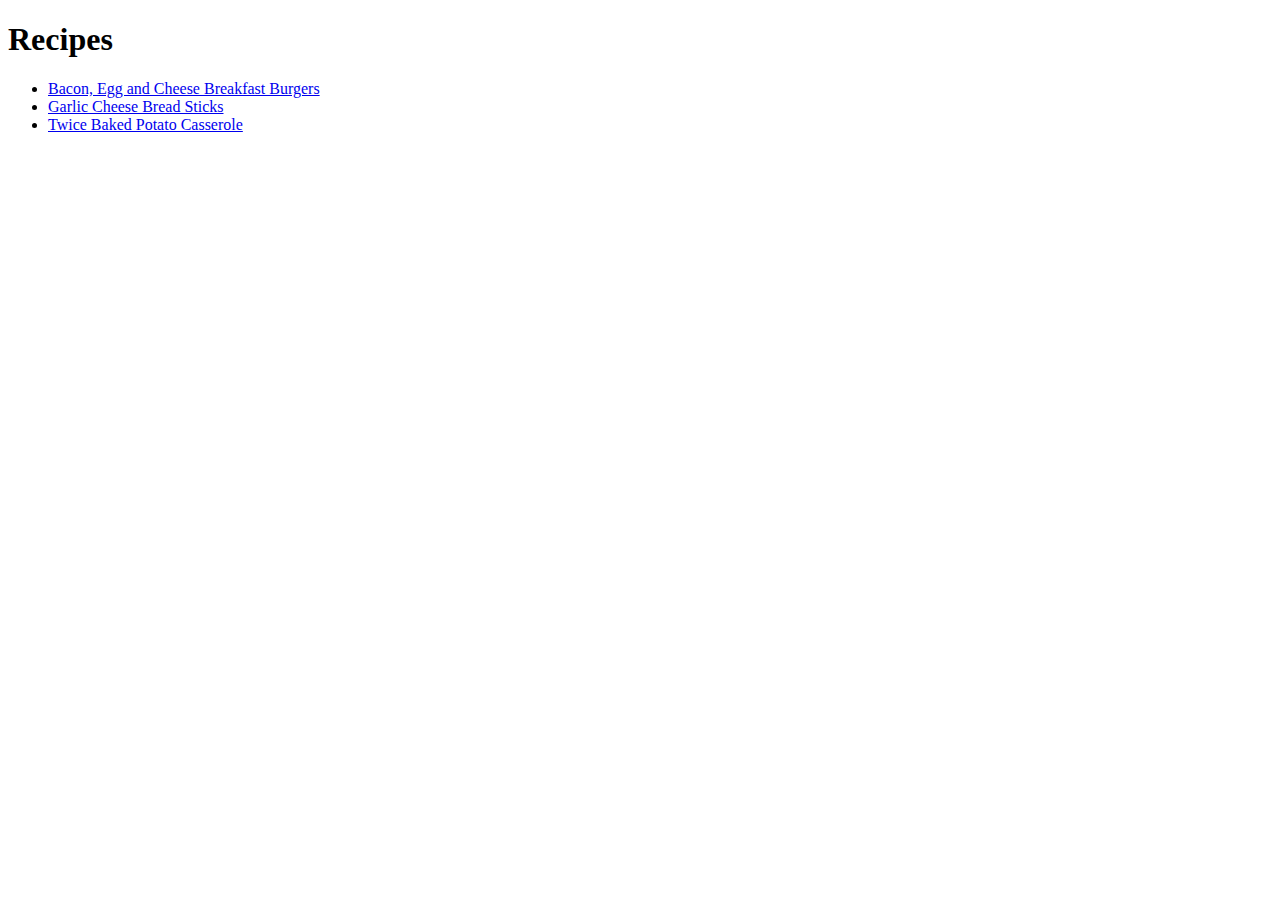
==== index.html @ c0828988 "Created index file and created three recipes" ====
<!DOCTYPE html>
<html lang="en">
<head>
    <meta charset="UTF-8">
    <meta name="viewport" content="width=device-width, initial-scale=1.0">
    <title>Recipes</title>
</head>
<body>
    <h1>Recipes</h1>
    <ul>
        <li><a href="recipes/burger.html">Bacon, Egg and Cheese Breakfast Burgers</a></li>
        <li><a href="recipes/cheese_bread.html">Garlic Cheese Bread Sticks</a></li>
        <li><a href="recipes/potato_casserole.html">Twice Baked Potato Casserole</a></li>
    </ul>
</body>
</html>
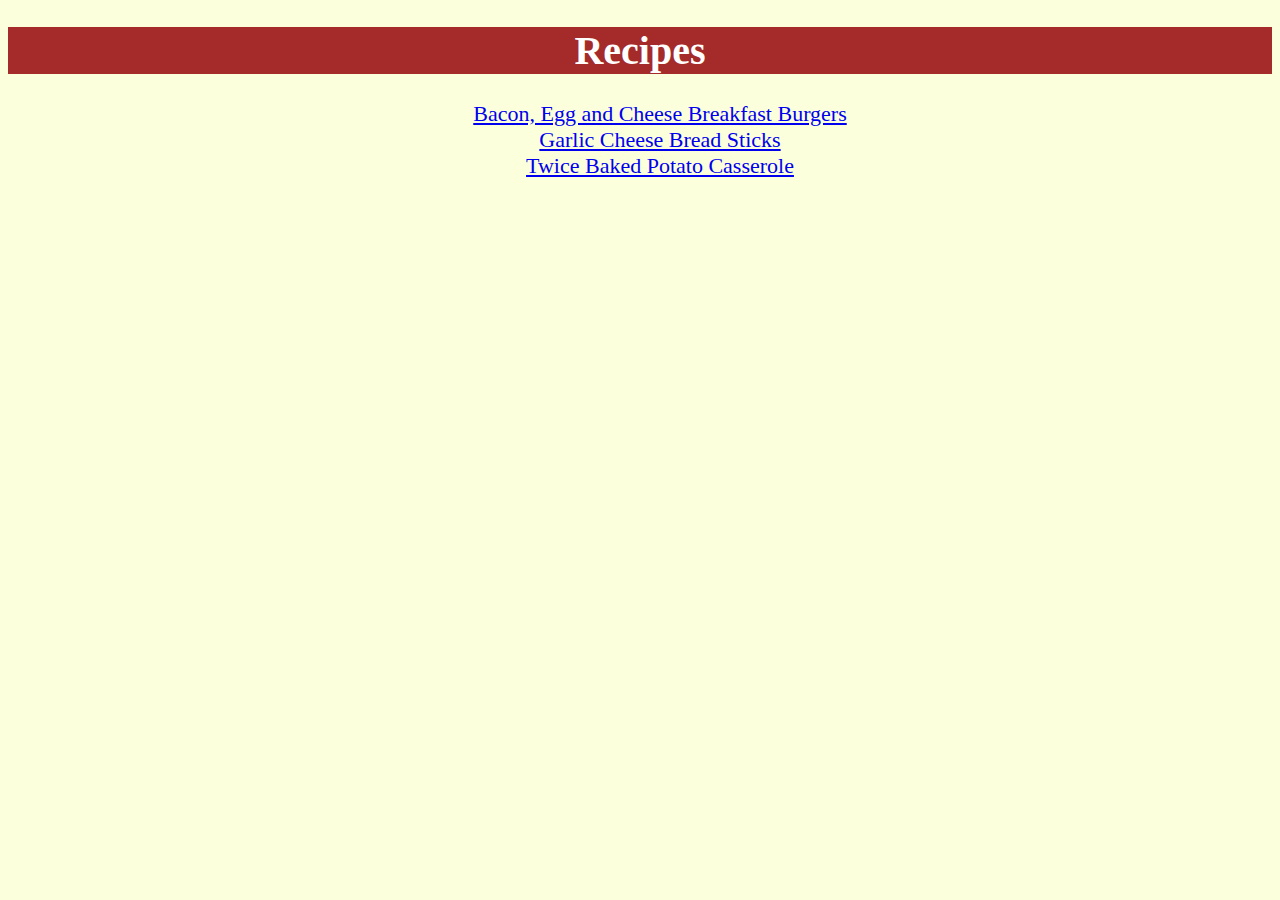
==== commit c71d18e0: "Added CSS files for html files/done w/ index css" ====
--- a/index.html
+++ b/index.html
@@ -4,6 +4,7 @@
     <meta charset="UTF-8">
     <meta name="viewport" content="width=device-width, initial-scale=1.0">
     <title>Recipes</title>
+    <link rel="stylesheet" href="styles_index.css">
 </head>
 <body>
     <h1>Recipes</h1>
--- a/styles_index.css
+++ b/styles_index.css
@@ -0,0 +1,19 @@
+h1{
+    font-family: comic sans ms, cursive;
+    font-size: 2.5em;
+    text-align: center;
+    background-color: brown;
+    color: white;
+}
+
+ul{
+    text-align: center;
+    list-style-type: none;
+    font-size: 22px;
+}
+
+body{
+    background-color: #fcffdb;
+}
+
+
